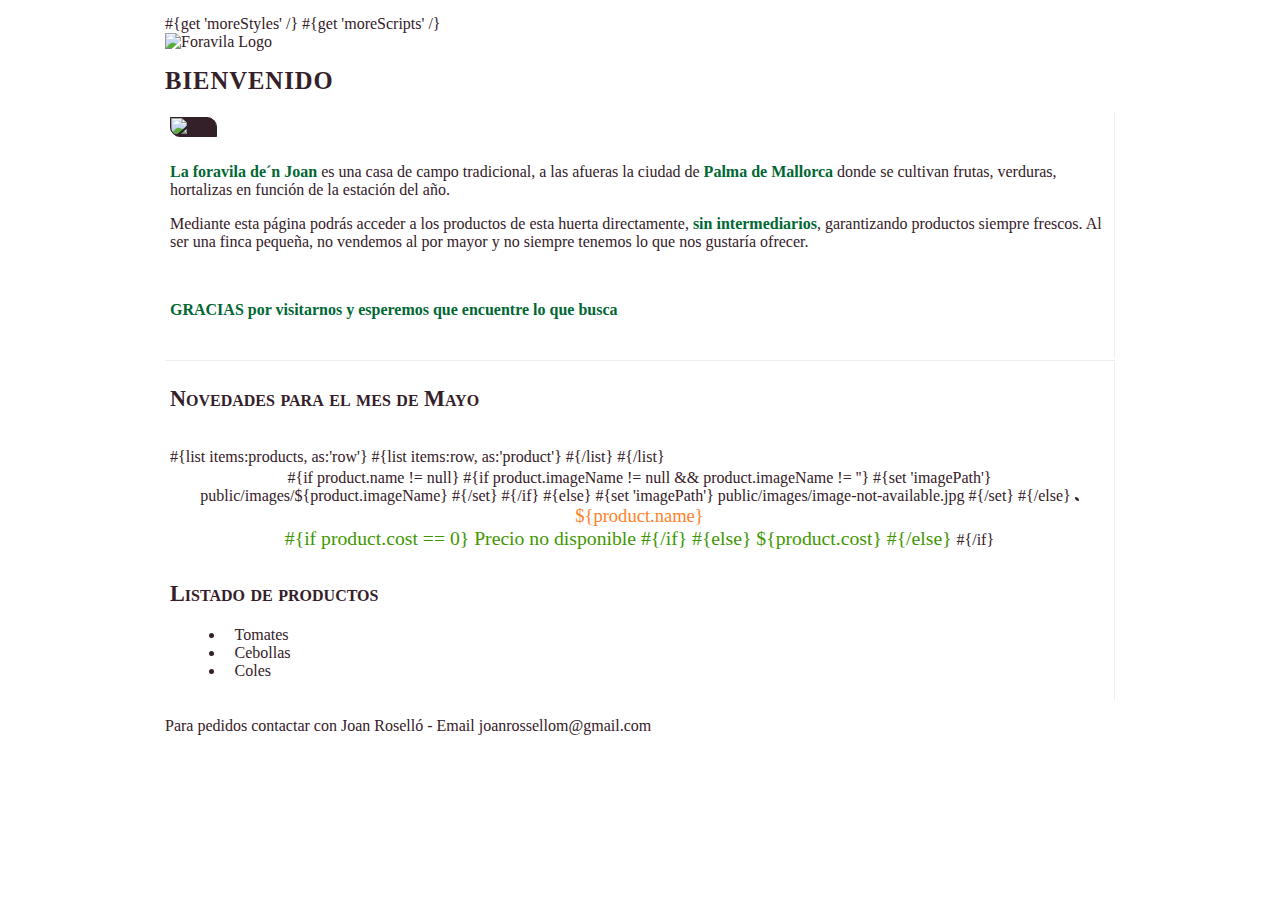
==== foraviladenjoan/app/views/Application/test.html @ d1ee78dc "Aplicacion utilizando Play Framework" ====
<!DOCTYPE HTML PUBLIC "-//W3C//DTD HTML 4.01//EN" "http://www.w3.org/TR/html4/strict.dtd">
<html>
  <head>
	<meta http-equiv="content-type" content="text/html; charset=utf-8">
	<meta name="Description" content="Venta de hortalizas frutas verduras ecologicas Palma de Mallorca.">
    <meta name="Keywords" content="agricultura campo foravila directo mesa organico ecologico palma mallorca ">
    <title>#{get 'title' /}</title>		
    <link rel="shortcut icon" type="image/png" href="@{'/public/images/favicon.png'}" />
    #{get 'moreStyles' /}
    #{get 'moreScripts' /}
    
   <link rel="stylesheet" href="@{'/public/yui/3.3.0/cssreset/reset-min.css'}" type="text/css">
   <link rel="stylesheet" href="@{'/public/yui/3.3.0/cssfonts/fonts-min.css'}" type="text/css">
   <link rel="stylesheet" href="@{'/public/yui/3.3.0/cssgrids/grids-min.css'}" type="text/css">
   <style type="text/css">
   .test{
     font-family: 'Lucida Calligraphy', cursive;
     /*
     font-family: 'Lucida Casual', sans-serif;
     */
   }
   #doc {
    margin:15px auto; /* center in viewport */
    width: 950px; /* fix page width */
    color: #342029;
   }
   html{
     background-image: url("@{'/public/images/toptiles.jpg'}");
     background-repeat: repeat-x;
     background-position: top left;
   }
   .right{
     text-align: right;
   }
   h1{
     font-family: 'Lucida Calligraphy', cursive;
     font-weight: bold;
     font-variant: small-caps;
     font-size: 153.9%; /* 20 */
     letter-spacing: 1px;
     color: #342029;
   }
   h2{
     font-family: 'Lucida Calligraphy', cursive;
     font-weight: bold;
     font-variant: small-caps;
     font-size: 138.5%; /* 18 */
     color: #342029;
   }
   hr{
   height: 1px; border: 0px; margin-top: .1em; margin-bottom: .1em; background-color: #eee;
   }
   .picture{
   border: 1px solid #342029;
background-color: #342029;
border-radius: 0px 10px 0px 10px;
-moz-border-radius: 0px 10px 0px 10px;
-webkit-border-top-right-radius: 10px;
-webkit-border-bottom-left-radius: 10px;
   }
   .vegetables .thumb{
      border: 2px solid #342029;
  background-color: #eee;
border-radius: 0px 10px 0px 10px;
-moz-border-radius: 0px 10px 0px 10px;
-webkit-border-top-right-radius: 10px;
-webkit-border-bottom-left-radius: 10px;
   }
   .vegetables,table{
      text-align: center;
   }
   .vegetables .prize{
       color: #409701;
       font-size: 123.1%;
   }
   .vegetables .title{
       color: #ff7f29;
       font-size: 116%;
   }
   .content{
     padding: 5px;
     border-right: 1px solid #eee;
   }
   strong{
     color: #016734;
     font-weight: bold;
   }
   ul{
     margin-top:5px;
margin-left:15px;
   }
   li{
     list-style-image: url("@{'/public/images/list-marker.jpg'}");
     padding-left: .6em;
   }
   </style>
  </head>
  <body id="doc">
    <div id="hd">
       <img alt="Foravila Logo" src="@{'/public/images/logo.jpg'}">
       <h1>BIENVENIDO</h1>
    </div>
    <div id="main">
    
     <div class="yui3-g">
     
      <div class="yui3-u-2-3" id="left">
      
      <div class="yui3-g">
        <div class="yui3-u-1-2">
          <div class="content">
           <img class="picture" alt="field" src="@{'/public/images/field.jpg'}">
          </div>
        </div>
        <div class="yui3-u-1-2">
          <div class="content">
            <p>
              <strong>La foravila de´n Joan</strong> es una casa de campo tradicional, a las afueras la ciudad de <strong>Palma de Mallorca</strong> donde se cultivan frutas, verduras, hortalizas en función de la estación del año.
            </p>
            <p>Mediante esta página podrás acceder a los productos de esta huerta directamente, <strong>sin intermediarios</strong>, garantizando productos siempre frescos. Al ser una finca pequeña, no vendemos al por mayor y no siempre tenemos lo que nos gustaría ofrecer.</p>
            <br/>
            <!-- 
            <p>Utilizando esta página gana usted, que se garantiza productos frescos de la tierra, a un precio competitivo y el agricultor (Joan) que no necesita intermediarios.
             -->
            <p><strong>GRACIAS por visitarnos y esperemos que encuentre lo que busca</strong></p>
            <br/>
          </div>
        </div>
      </div>
      <hr/>
       <div class="content">
      <h2>Novedades para el mes de Mayo</h2>
<br/>
<table border="0" width="100%" class="vegetables">
	#{list items:products, as:'row'}
		<tr>
			#{list items:row, as:'product'}
			<td>
			   #{if product.name != null}
                #{if product.imageName != null && product.imageName != ''}
                   #{set 'imagePath'}
                     public/images/${product.imageName}
                   #{/set}
                #{/if}
		        #{else}
		            #{set 'imagePath'}
                     public/images/image-not-available.jpg
                   #{/set}
                #{/else}
				<img alt="" class="thumb" src="#{get 'imagePath' /}" width="100px"><br/>
				<span class="title">${product.name}</span><br/>
				<span class="prize">
				 #{if product.cost == 0}
				   Precio no disponible
                 #{/if}
		         #{else}
				  ${product.cost}
				 #{/else}
				</span>
				#{/if}
			</td>
			#{/list}
		</tr>
	#{/list}
</table>      
   	</div>
   	
   	</div> <!-- end left -->
   	<div class="yui3-u-1-3" id="right">
   	<div class="content">
   	<h2>Listado de productos</h2>
   	<ul>
   	  <li>Tomates</li>
   	  <li>Cebollas</li>
   	  <li>Coles</li>
   	</ul>
   	</div>
   	</div> <!-- end right -->
   	
   	
   	 </div>
   	 </div> <!-- end main -->
   	
    <div id="ft">
      <p>Para pedidos contactar con Joan Roselló - Email joanrossellom@gmail.com</p>
    </div>
  </body>
</html>
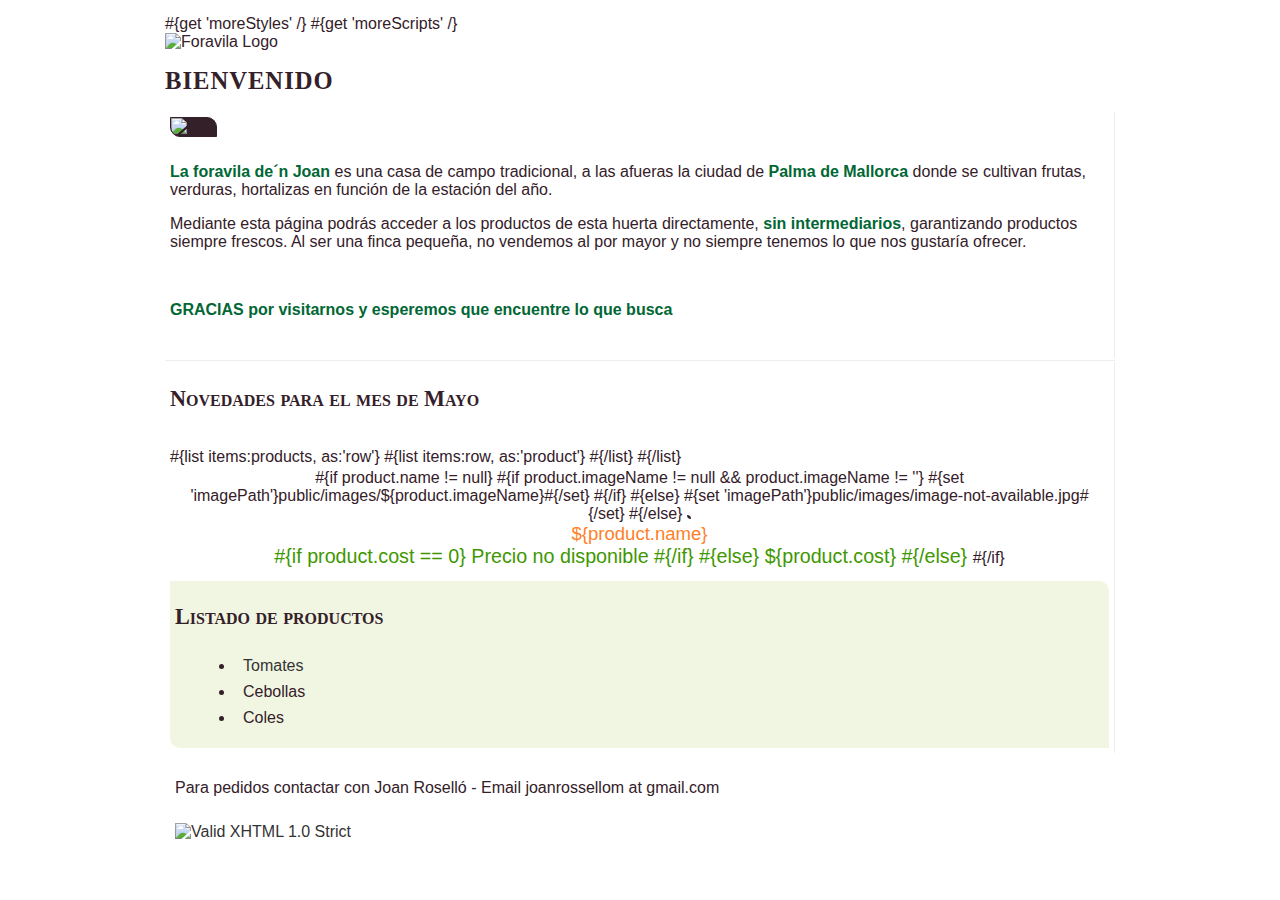
==== commit 1bb140c6: "" ====
--- a/foraviladenjoan/app/views/Application/test.html
+++ b/foraviladenjoan/app/views/Application/test.html
@@ -1,17 +1,16 @@
-<!DOCTYPE HTML PUBLIC "-//W3C//DTD HTML 4.01//EN" "http://www.w3.org/TR/html4/strict.dtd">
-<html>
-  <head>
-	<meta http-equiv="content-type" content="text/html; charset=utf-8">
-	<meta name="Description" content="Venta de hortalizas frutas verduras ecologicas Palma de Mallorca.">
-    <meta name="Keywords" content="agricultura campo foravila directo mesa organico ecologico palma mallorca ">
+<!DOCTYPE html PUBLIC "-//W3C//DTD XHTML 1.0 Strict//EN"  "http://www.w3.org/TR/xhtml1/DTD/xhtml1-strict.dtd">
+<html xmlns="http://www.w3.org/1999/xhtml">
+	<head>
+	<meta http-equiv="content-type" content="text/html; charset=utf-8" />
+	<meta name="Description" content="Venta de hortalizas frutas verduras ecologicas, directamente de la Huerta en Palma de Mallorca." />
+	<meta name="Keywords" content="agricultura campo huerta foravila directo mesa organico ecologico palma mallorca" />
     <title>#{get 'title' /}</title>		
     <link rel="shortcut icon" type="image/png" href="@{'/public/images/favicon.png'}" />
     #{get 'moreStyles' /}
     #{get 'moreScripts' /}
-    
-   <link rel="stylesheet" href="@{'/public/yui/3.3.0/cssreset/reset-min.css'}" type="text/css">
-   <link rel="stylesheet" href="@{'/public/yui/3.3.0/cssfonts/fonts-min.css'}" type="text/css">
-   <link rel="stylesheet" href="@{'/public/yui/3.3.0/cssgrids/grids-min.css'}" type="text/css">
+   <link rel="stylesheet" href="@{'/public/yui/3.3.0/cssreset/reset-min.css'}" type="text/css"/>
+   <link rel="stylesheet" href="@{'/public/yui/3.3.0/cssfonts/fonts-min.css'}" type="text/css"/>
+   <link rel="stylesheet" href="@{'/public/yui/3.3.0/cssgrids/grids-min.css'}" type="text/css"/>
    <style type="text/css">
    .test{
      font-family: 'Lucida Calligraphy', cursive;
@@ -23,6 +22,13 @@
     margin:15px auto; /* center in viewport */
     width: 950px; /* fix page width */
     color: #342029;
+    font-family: 'Lucida Sans Unicode', 'Lucida Grande', sans-serif;
+   }
+   #ft{
+        background-image: url("@{'/public/images/footer-bg.jpg'}");
+        background-repeat: repeat-x;
+        background-position: top left;
+        padding: 5px;
    }
    html{
      background-image: url("@{'/public/images/toptiles.jpg'}");
@@ -69,6 +75,8 @@
    .vegetables,table{
       text-align: center;
    }
+   .vegetables,td{
+   }
    .vegetables .prize{
        color: #409701;
        font-size: 123.1%;
@@ -81,23 +89,50 @@
      padding: 5px;
      border-right: 1px solid #eee;
    }
+   .inner_content{
+   padding: 5px;
+   }
    strong{
      color: #016734;
      font-weight: bold;
    }
    ul{
      margin-top:5px;
-margin-left:15px;
+     margin-left:20px;
    }
    li{
-     list-style-image: url("@{'/public/images/list-marker.jpg'}");
-     padding-left: .6em;
-   }
+     list-style-image: url("@{'/public/images/list-marker.png'}");
+     padding-left: .5em;
+     padding-top: .5em;
+   }
+	a:link { 
+		color: #333333;
+		text-decoration: none;
+		}
+	a:visited { 
+		color: #FFFFFF;
+		text-decoration: none;
+		}
+	a:hover { 
+		color: #016734;
+		font-weight: bold;
+		text-decoration: underline;
+		}
+	a:active { 
+		color: #333333;
+		}
+   #product_list_block{
+     background-color: #F1F6E2;
+border-radius: 0px 10px 0px 10px;
+-moz-border-radius: 0px 10px 0px 10px;
+-webkit-border-top-right-radius: 10px;
+-webkit-border-bottom-left-radius: 10px;
+   }   
    </style>
   </head>
   <body id="doc">
     <div id="hd">
-       <img alt="Foravila Logo" src="@{'/public/images/logo.jpg'}">
+       <img alt="Foravila Logo" src="@{'/public/images/logo.jpg'}"/>
        <h1>BIENVENIDO</h1>
     </div>
     <div id="main">
@@ -109,7 +144,7 @@
       <div class="yui3-g">
         <div class="yui3-u-1-2">
           <div class="content">
-           <img class="picture" alt="field" src="@{'/public/images/field.jpg'}">
+           <img class="picture" alt="field" src="@{'/public/images/field.jpg'}"/>
           </div>
         </div>
         <div class="yui3-u-1-2">
@@ -131,23 +166,19 @@
        <div class="content">
       <h2>Novedades para el mes de Mayo</h2>
 <br/>
-<table border="0" width="100%" class="vegetables">
+<table width="100%" class="vegetables">
 	#{list items:products, as:'row'}
 		<tr>
 			#{list items:row, as:'product'}
 			<td>
 			   #{if product.name != null}
                 #{if product.imageName != null && product.imageName != ''}
-                   #{set 'imagePath'}
-                     public/images/${product.imageName}
-                   #{/set}
+                   #{set 'imagePath'}public/images/${product.imageName}#{/set}
                 #{/if}
 		        #{else}
-		            #{set 'imagePath'}
-                     public/images/image-not-available.jpg
-                   #{/set}
+		            #{set 'imagePath'}public/images/image-not-available.jpg#{/set}
                 #{/else}
-				<img alt="" class="thumb" src="#{get 'imagePath' /}" width="100px"><br/>
+				<img alt="" class="thumb" src="#{get 'imagePath' /}" width="100px"/><br/>
 				<span class="title">${product.name}</span><br/>
 				<span class="prize">
 				 #{if product.cost == 0}
@@ -168,13 +199,18 @@
    	</div> <!-- end left -->
    	<div class="yui3-u-1-3" id="right">
    	<div class="content">
+   	<div id="product_list_block">
+   	<div class="inner_content">
    	<h2>Listado de productos</h2>
    	<ul>
-   	  <li>Tomates</li>
+   	  <li><a href="#">Tomates</a></li>
    	  <li>Cebollas</li>
    	  <li>Coles</li>
    	</ul>
    	</div>
+   	</div>
+   	</div>
+   	
    	</div> <!-- end right -->
    	
    	
@@ -182,7 +218,21 @@
    	 </div> <!-- end main -->
    	
     <div id="ft">
-      <p>Para pedidos contactar con Joan Roselló - Email joanrossellom@gmail.com</p>
-    </div>
+    
+     <div class="yui3-g">
+        <div class="yui3-u-7-8">
+          <div class="inner_content">
+           <p>Para pedidos contactar con Joan Roselló - Email joanrossellom at gmail.com </p>
+          </div>
+        </div>
+        <div class="yui3-u-1-8">
+           <div class="inner_content">
+               <a href="http://validator.w3.org/check?uri=referer">
+               <img src="http://www.w3.org/Icons/valid-xhtml10" alt="Valid XHTML 1.0 Strict" height="31" width="88" />
+               </a>
+           </div>
+        </div>
+      </div>
+    </div><!-- end footer -->
   </body>
 </html>